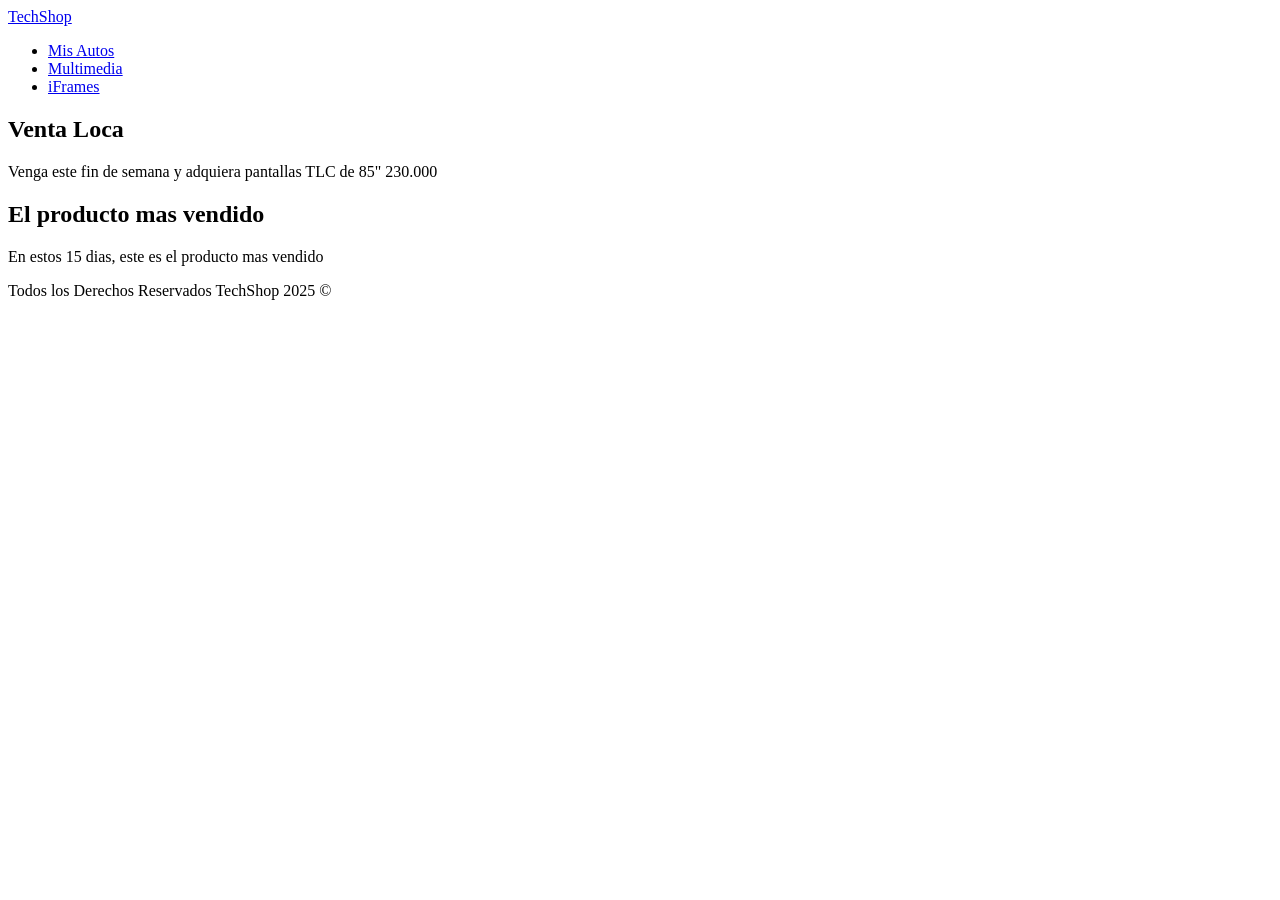
==== src/main/resources/templates/index.html @ b32af769 "semama 1 origen del curso" ====
<!DOCTYPE html>
<!--Esta es mi primer pagina HTML-->
<html>
    <head>
        <title>Techshop</title>
        <meta charset="UTF-8"/>
        <link href="/css/estilos.css" rel="stylesheet" type="text/css"/>
    </head>
    <body>
        <header>
            <nav>
                <a class="logo nav-link" href="/">TechShop</a>
                <ul class="nav-menu">
                    <li class="nav-menu-item"><a class="nav-link menu-item" href="/ejemplo2">Mis Autos</a></li>
                    <li class="nav-menu-item"><a class="nav-link menu-item" href="/multimedia">Multimedia</a></li>
                    <li class="nav-menu-item"><a class="nav-link menu-item" href="/iframes">iFrames</a></li>
                </ul>
            </nav>
        </header>
           <aside>
            <h2>Venta Loca</h2>
            <p>Venga este fin de semana y adquiera pantallas TLC de 85"  230.000</p>
        </aside>
        <section>
             <h2>El producto mas vendido</h2>
             <p>En estos 15 dias, este es el producto mas vendido</p>
        </section>
        <footer>
             Todos los Derechos Reservados TechShop 2025 &COPY;
        </footer>
    </body>
</html>
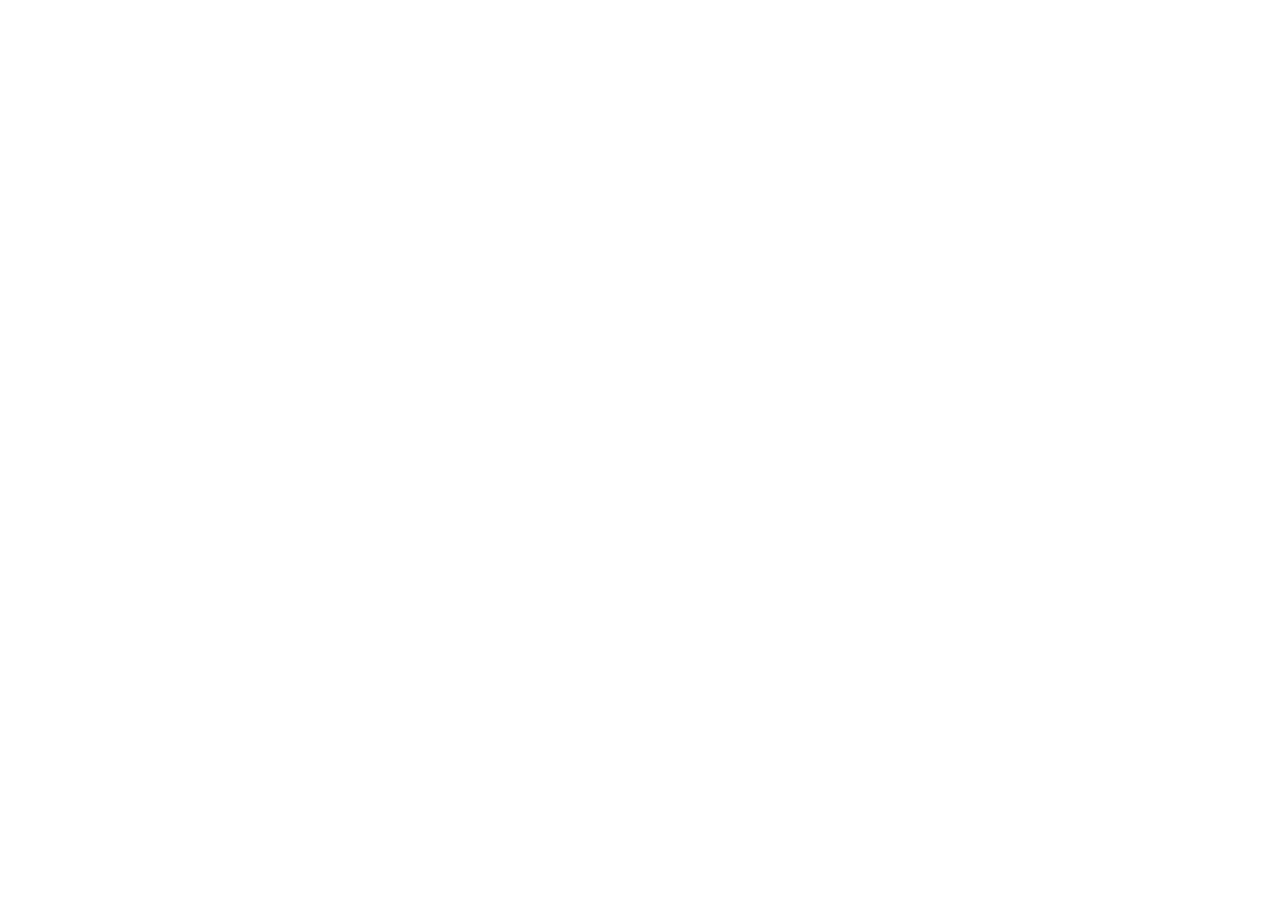
==== commit cc7c1f8c: "semama 2" ====
--- a/src/main/resources/templates/index.html
+++ b/src/main/resources/templates/index.html
@@ -1,32 +1,15 @@
 <!DOCTYPE html>
-<!--Esta es mi primer pagina HTML-->
-<html>
-    <head>
-        <title>Techshop</title>
-        <meta charset="UTF-8"/>
-        <link href="/css/estilos.css" rel="stylesheet" type="text/css"/>
-    </head>
+
+<html xmlns="http://www.w3.org/1999/xhtml"
+      xmlns:th="http://www.thymeleaf.org"
+      xmlns:sec="http://www.thymeleaf.org/thymeleaf-extras-springsecurity6"> 
+    <head th:replace="~{general/fragmentos :: head}"></head>
     <body>
-        <header>
-            <nav>
-                <a class="logo nav-link" href="/">TechShop</a>
-                <ul class="nav-menu">
-                    <li class="nav-menu-item"><a class="nav-link menu-item" href="/ejemplo2">Mis Autos</a></li>
-                    <li class="nav-menu-item"><a class="nav-link menu-item" href="/multimedia">Multimedia</a></li>
-                    <li class="nav-menu-item"><a class="nav-link menu-item" href="/iframes">iFrames</a></li>
-                </ul>
-            </nav>
-        </header>
-           <aside>
-            <h2>Venta Loca</h2>
-            <p>Venga este fin de semana y adquiera pantallas TLC de 85"  230.000</p>
-        </aside>
-        <section>
-             <h2>El producto mas vendido</h2>
-             <p>En estos 15 dias, este es el producto mas vendido</p>
-        </section>
-        <footer>
-             Todos los Derechos Reservados TechShop 2025 &COPY;
-        </footer>
+        <header th:replace="~{general/fragmentos :: header}"></header>
+          
+        
+        
+        
+        <footer  th:replace="~{general/fragmentos :: footer}"></footer>
     </body>
 </html>
